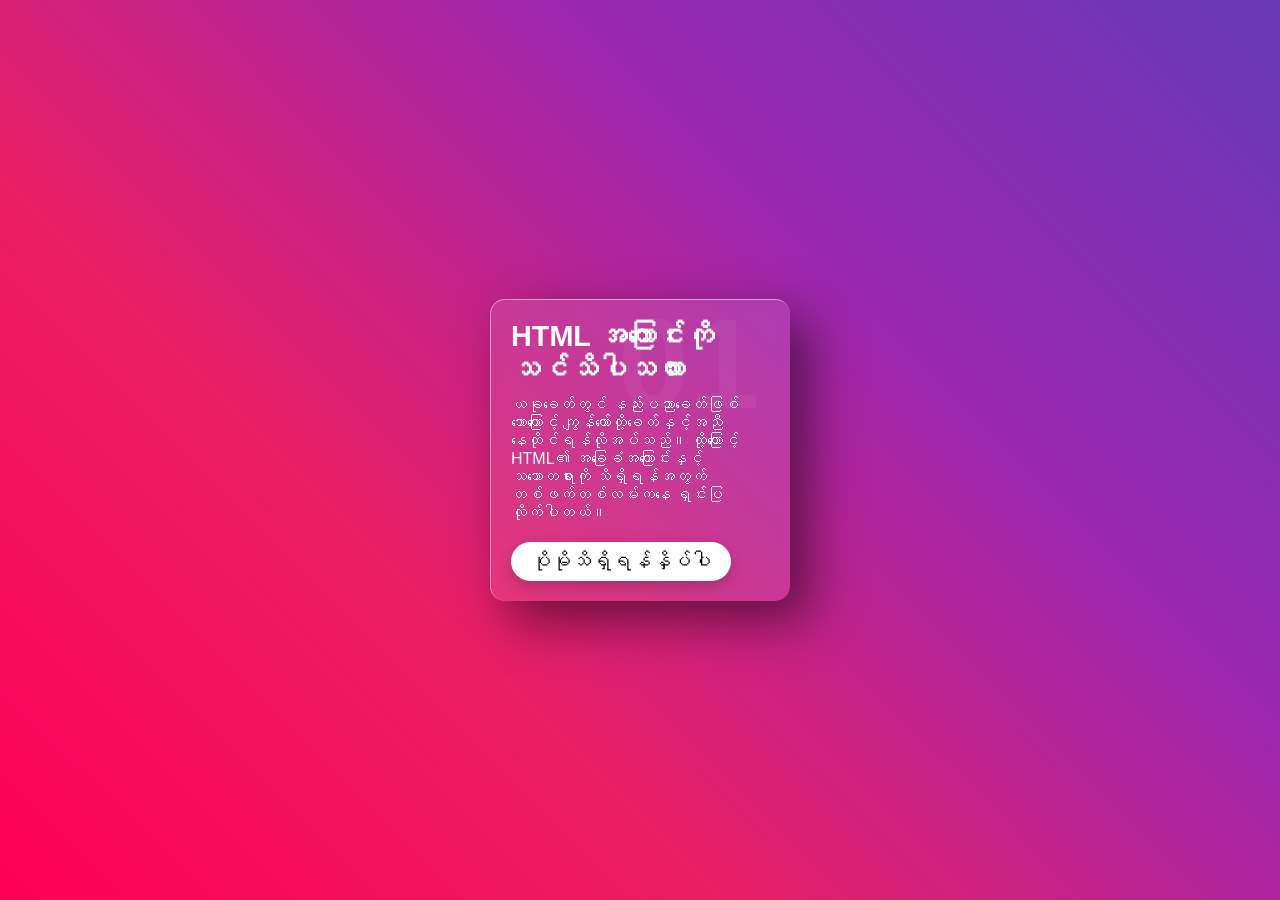
==== index.html @ 55356305 "Add files via upload" ====
<!DOCTYPE html>
<html lang="en">
<head>
    <meta charset="UTF-8">
    <meta name="viewport" content="width=device-width, initial-scale=1.0">
    <title>Document</title>
    <link rel="stylesheet" href="a.css">
</head>
<body>

    <div class="container">
    <div class="card">
        <div class="content">
            <h2>01</h2>
            <h3>HTML အကြောင်းကိုသင်သိပါသလား</h3>
            <p>ယခုခေတ်တွင် နည်းပညာခေတ်ဖြစ်သောကြောင့် ကျွန်တော်တို့ခေတ်နှင့်အညီ နေထိုင်ရန်လိုအပ်သည်။
                ထို့ကြောင့် HTML၏ အခြေခံအကြောင်းနှင့် သဘောတရားကို သိရှိရန်အတွက် တစ်ဖက်တစ်လမ်းကနေ ရှင်းပြလိုက်ပါတယ်။ </p>
            <style>
                .moving-link {
                    color: #2ecc71;
                    font-weight: bold;
                    text-emphasis: none;
                    display: inline-block;
                    transition: transform 0.3s ease, color 0.3s ease;
                }

                .moving-link:hover {
                    color: #e74c3c;
                    transition: translateX(15px);
                }

            </style>
            <a href="second.html" class="moving-link">ပိုမိုသိရှိရန်နှိပ်ပါ</a>
            
        </div>
    </div>
</div>
</body>
</html>
---- a.css ----
* {
    margin: 0;
    padding: 0;
    box-sizing: border-box;
    font-family: 'Pyidaungsu', sans-serif;
}

body {
    display: flex;
    justify-content: center;
    align-items: center;
    min-height: 100vh;
    background: linear-gradient(45deg, #ff0057, #e91e63, #9c27b0, #673ab7); /* Background ရောင်စုံ */
}

.container {
    display: flex;
    justify-content: flex;
    align-items: flex;
    max-width: 1200px;
    flex-wrap: wrap;
}

.card {
    position: relative;
    width: 300px;
    height: auto;
    margin: 30px;
    box-shadow: 20px 20px 50px rgba(0, 0, 0, 0.5);
    border-radius: 15px;
    background: rgba(255, 255, 255, 0.1); /* မှန်ကြည်ရောင် */
    overflow: hidden;
    display: flex;
    justify-content: center;
    align-items: center;
    border-top: 1px solid rgba(255, 255, 255, 0.5);
    border-left: 1px solid rgba(255, 255, 255, 0.5);
    backdrop-filter: blur(5px); /* မှန်ဝါးဝါး effect */
}

.content {
    padding: 20px;
    text-align: flex;
    transition: 0.5s;
}

.content h2 {
    position: absolute;
    top: -10px;
    right: 30px;
    font-size: 8em;
    color: rgba(255, 255, 255, 0.05);
    pointer-events: none;
}

.content h3 {
    font-size: 1.8em;
    color: #fff;
    z-index: 1;
}

.content p {
    font-size: 1em;
    color: #fff;
    font-weight: 300;
    margin: 10px 0 20px;
}

.content a {
    display: inline-block;
    padding: 8px 20px;
    background: #fff;
    color: #000;
    border-radius: 20px;
    text-decoration: none;
    font-weight: 500;
    box-shadow: 0 5px 15px rgba(0,0,0,0.2);
}

a {
    color: blue;
    text-decoration: none;
    font-size: 20px;
    transition: all 0.3s ease-in-out;
    display: inline-block;
}
a:hover {
    color: red;
    transform: translateX(10px);
}

a:active {
    transform: scale(0.9);
}
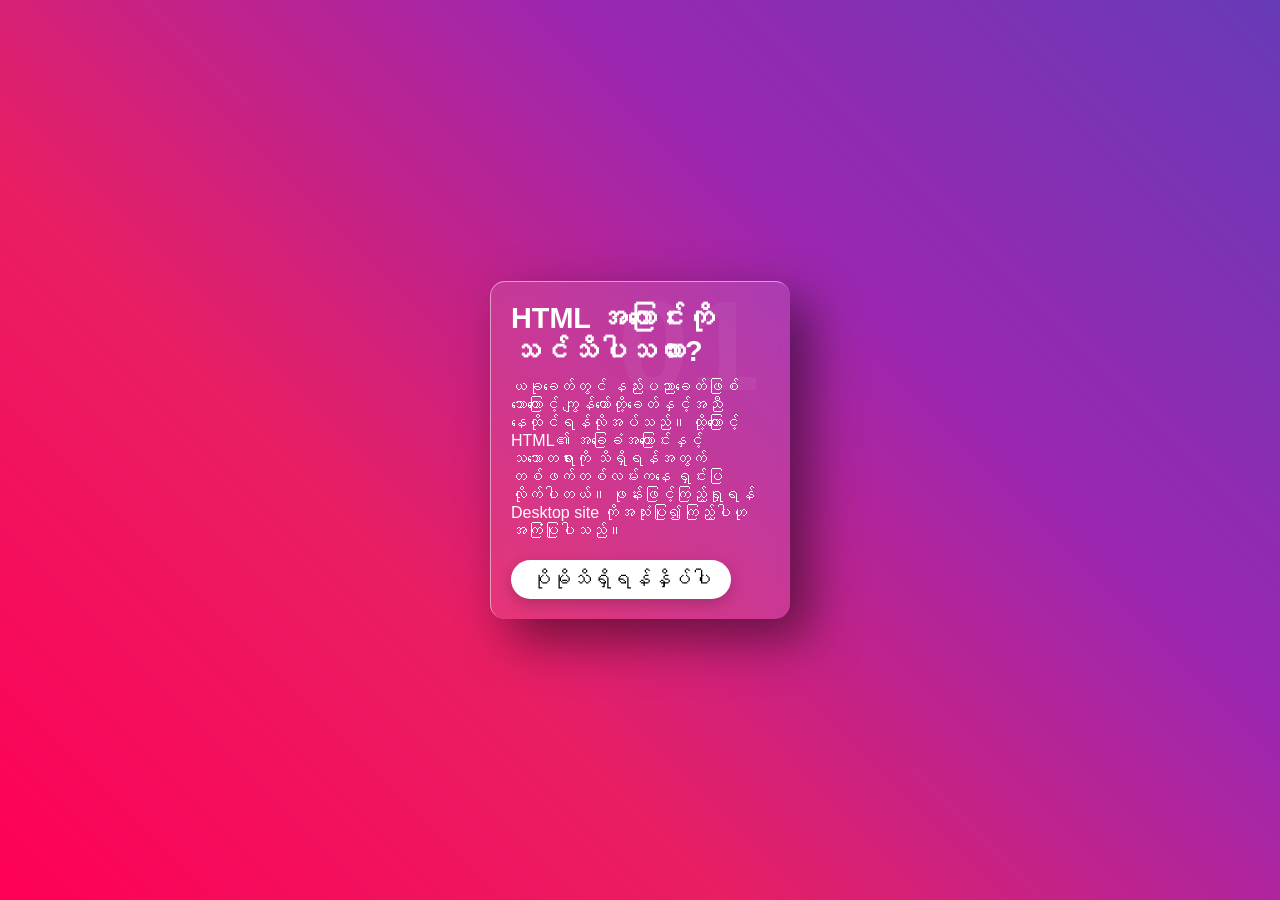
==== commit 1d984fee: "Revise HTML content and add viewing suggestion Updated the content and added a suggestion to use the" ====
--- a/index.html
+++ b/index.html
@@ -12,9 +12,10 @@
     <div class="card">
         <div class="content">
             <h2>01</h2>
-            <h3>HTML အကြောင်းကိုသင်သိပါသလား</h3>
+            <h3>HTML အကြောင်းကိုသင်သိပါသလား?</h3>
             <p>ယခုခေတ်တွင် နည်းပညာခေတ်ဖြစ်သောကြောင့် ကျွန်တော်တို့ခေတ်နှင့်အညီ နေထိုင်ရန်လိုအပ်သည်။
-                ထို့ကြောင့် HTML၏ အခြေခံအကြောင်းနှင့် သဘောတရားကို သိရှိရန်အတွက် တစ်ဖက်တစ်လမ်းကနေ ရှင်းပြလိုက်ပါတယ်။ </p>
+                ထို့ကြောင့် HTML၏ အခြေခံအကြောင်းနှင့် သဘောတရားကို သိရှိရန်အတွက် တစ်ဖက်တစ်လမ်းကနေ ရှင်းပြလိုက်ပါတယ်။
+            ဖုန်းဖြင့်ကြည့်ရှုရန် Desktop site ကိုအသုံးပြု၍ကြည့်ပါဟုအကြံပြုပါသည်။ </p>
             <style>
                 .moving-link {
                     color: #2ecc71;
@@ -36,4 +37,5 @@
     </div>
 </div>
 </body>
-</html>+
+</html>
